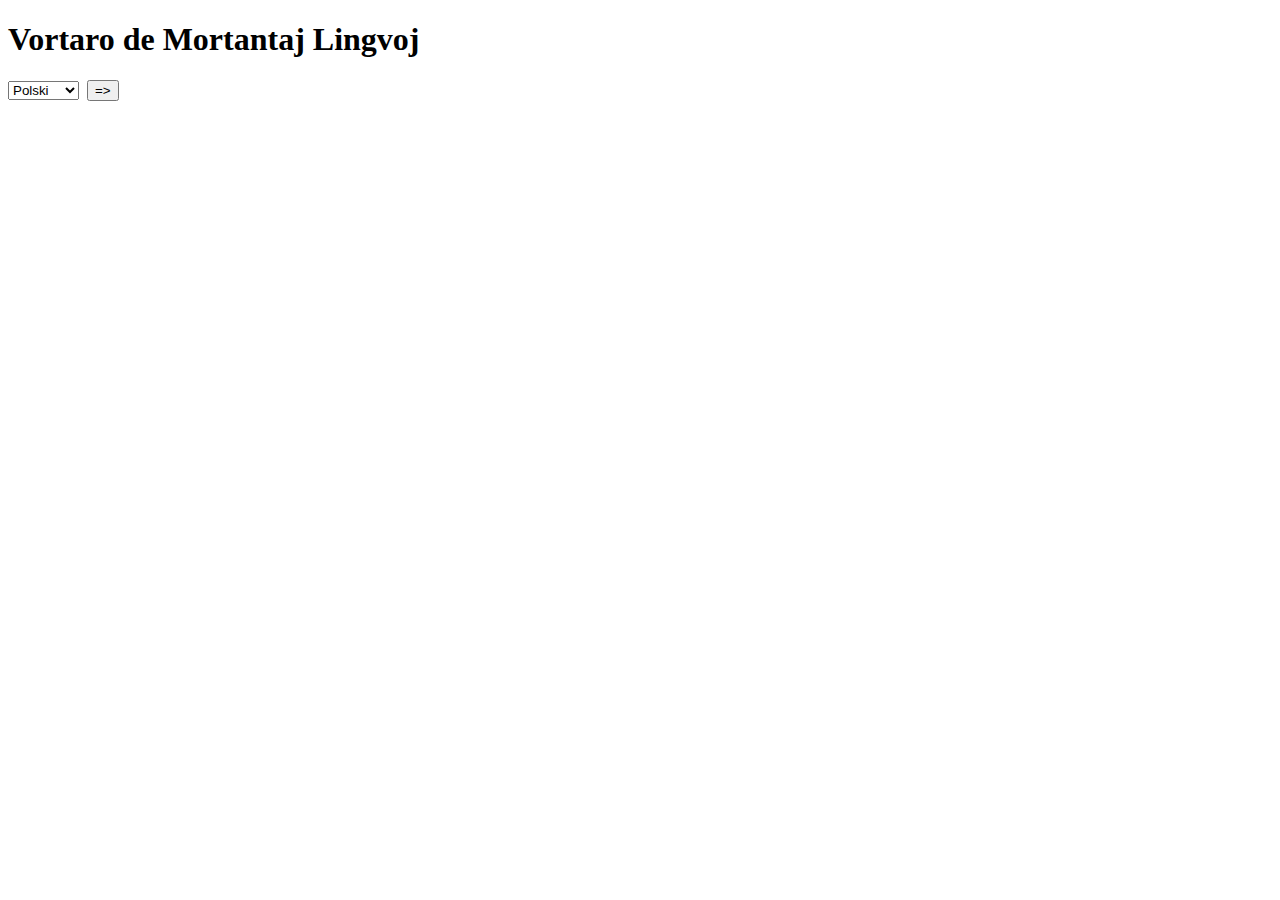
==== index.html @ fd8305f1 "Created the index of indices" ====
<!DOCTYPE html>
<html lang="pl">
    <head>
        <meta charset="utf-8">
        <meta name="vieport" content="">
        <title>Vortaro de Mortantaj Lingvoj</title>
        <link rel="stylesheet" href="/Endangered-Languages-Dictionary/styles.css">
        <script src="/Endangered-Languages-Dictionary/langs.js"></script>
    </head>
    <body>
        <header>
            <h1 id="website-header">Vortaro de Mortantaj Lingvoj</h1>
            <div class="index-choose-language">
                <select name="langs" title="">
                    <option value="pl">Polski</option>
                    <option value="en">English</option>
                    <option value="de">Deutsch</option>
                    <option value="es">Español</option>
                </select>&nbsp;
                <button type="submit" id="lang-submit" onclick="change_lang();">=></button>
            </div>
        </header>
    </body>
</html>
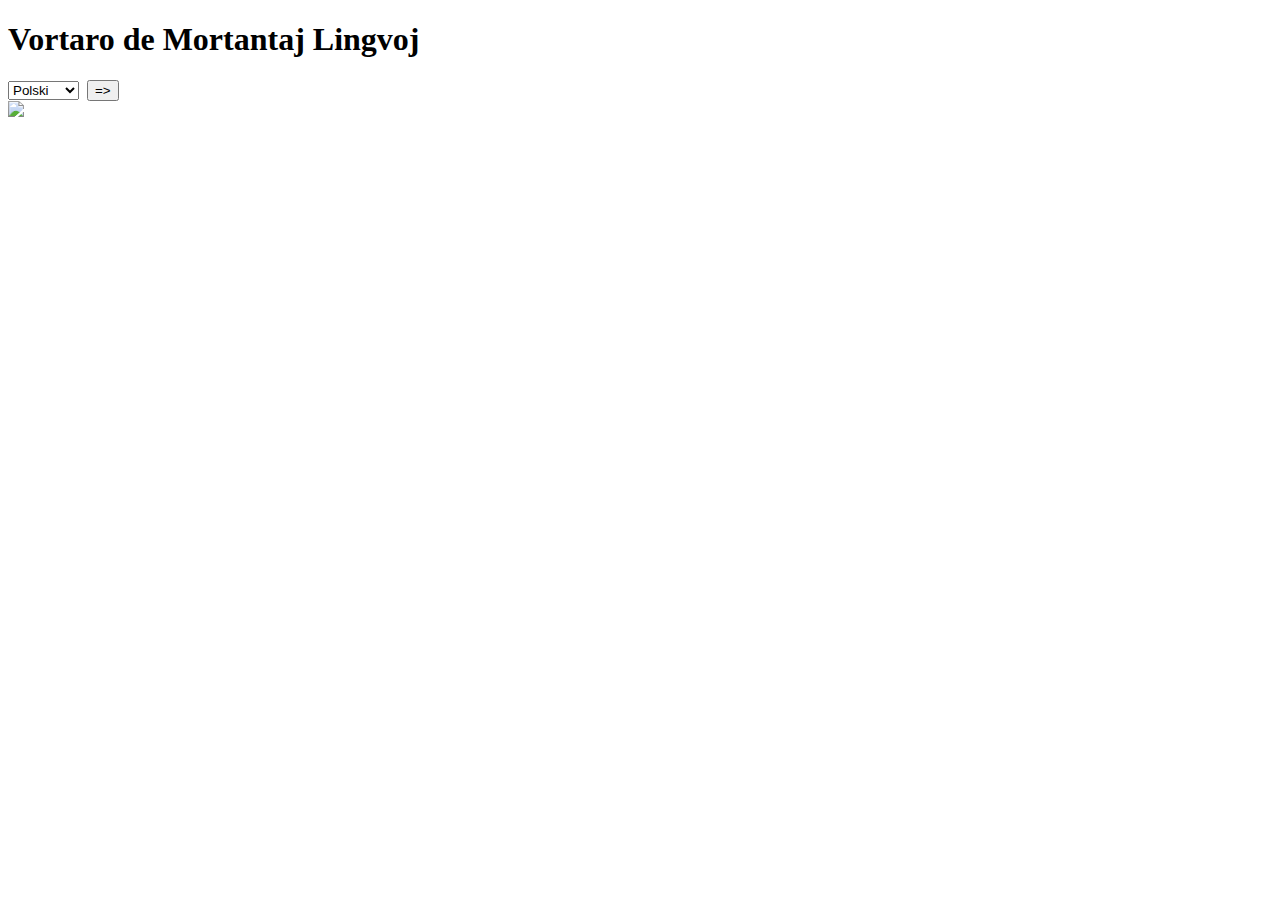
==== commit 6cc9d1da: "Added some in progress signs & maybe corrected styling of languages choosing menu in index.html & in" ====
--- a/index.html
+++ b/index.html
@@ -8,7 +8,7 @@
         <script src="/Endangered-Languages-Dictionary/langs.js"></script>
     </head>
     <body>
-        <header>
+        <div class="header">
             <h1 id="website-header">Vortaro de Mortantaj Lingvoj</h1>
             <div class="index-choose-language">
                 <select name="langs" title="">
@@ -17,8 +17,9 @@
                     <option value="de">Deutsch</option>
                     <option value="es">Español</option>
                 </select>&nbsp;
-                <button type="submit" id="lang-submit" onclick="change_lang();">=></button>
+                <button type="submit" id="lang-submit" onclick="changeLang();">=></button>
             </div>
-        </header>
+        </div>
+        <img src="/Endangered-Languages-Dictionary/in progress.jpg">
     </body>
 </html>